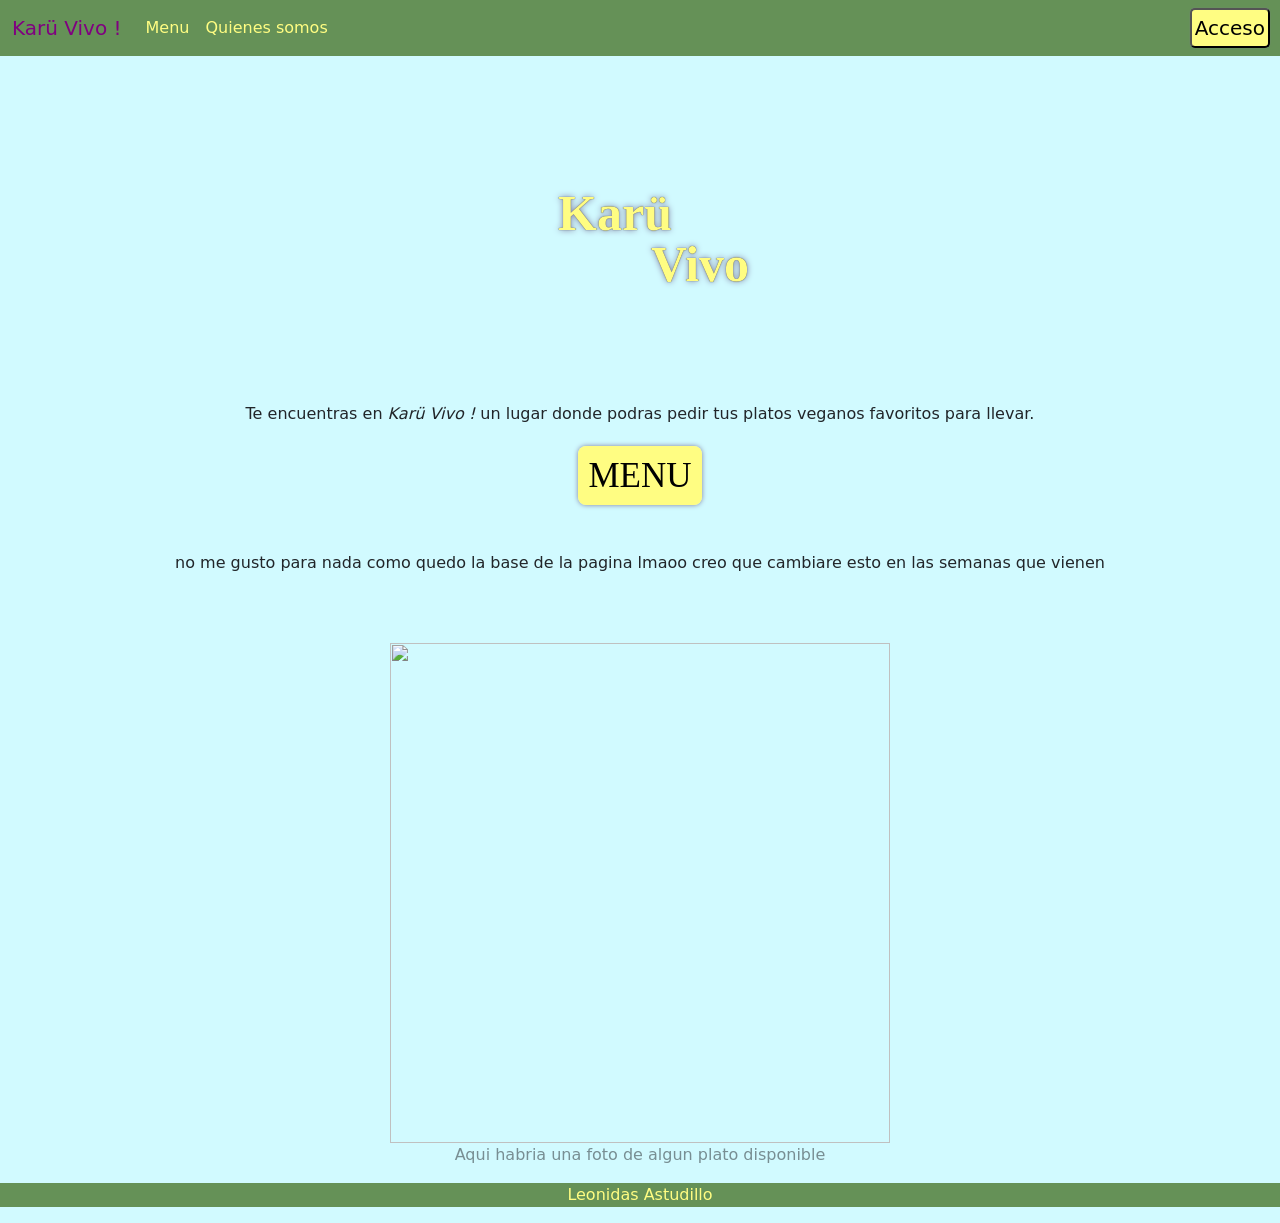
==== index.html @ 123a2487 "index" ====
<html>
    <head>
        <title>Comida vegana para llevar</title>
        <meta charset="utf-8">
        <meta name="viewport" content="width=device-width, initial-scale=1">
        <link href="https://cdn.jsdelivr.net/npm/bootstrap@5.3.8/dist/css/bootstrap.min.css" rel="stylesheet">
        <script src="https://cdn.jsdelivr.net/npm/bootstrap@5.3.8/dist/js/bootstrap.bundle.min.js"></script>
        <style>
            body {
                background-color: #D1FAFF;
            }
            .navbar-custom {
                background-color: #659157;
            }
            p.borde {
                display: inline-block;
                border: 3px solid #817e9f;
                border-radius: 8px;
                padding: 5px;
                
            }
            .button {
                background-color: #fffd82;
                color: black;
                font-size: 35px;
                font-family: 'Times New Roman', Times, serif;
                border-radius: 8px;
                padding: 10px;
                box-shadow: 0px 0px 5px #817e9f;
                text-decoration: none;
            }
            .button:hover {
                box-shadow: 0px 0px 16px #817e9f;
            }
            .button1 {
                background-color: #fffd82;
                color: black;
                font-size: 20px;
                border-radius: 5px;
                box-shadow: 0px 0px 1px #817e9f;
                padding: 3px;
                text-decoration: none;
            }

            
        </style>
    </head>
    <body>
        <!--Navbar-->
        <nav class="navbar navbar-expand-sm navbar-custom">
            <div class="container-fluid">
                <a class="navbar-brand" href="index.html" style="color: purple;">Kar&#252; Vivo !</a>
                <button class="navbar-toggler" type="button" data-bs-toggle="collapse" data-bs-target="#collapsibleNavbar">
                    <span class="navbar-toggler-icon"></span>
                </button>
                <div class="collapse navbar-collapse" id="collapsibleNavbar">
                    <ul class="navbar-nav">
                        <li class="nav-item">
                            <a class="nav-link" href="Menu.html" style="color: #fffd82;">Menu</a>
                        </li>
                        <li class="nav-item">
                            <a class="nav-link" href="quienes.html" style="color: #fffd82;">Quienes somos</a>
                        </li>
                        
                </div>
            </div>
            <button type="button" class="button1" data-bs-toggle="modal" data-bs-target="#myModal" style="margin-right: 10px; margin-left: 10px;">
                Acceso</button>
        </nav>
        <!--Container-->
        <div class="container-fluid mt-3">
            <p style="text-align: center; font-family: 'Times New Roman', Times, serif; font-size: 50px; 
            text-shadow: 0px 0px 6px #817e9f, 0px 0px 1px black; color: #fffd82; margin-top: 120px; margin-left: -50px;">
            <strong>Kar&#252;</strong></p>
            <p style="text-align: center; font-family: 'Times New Roman', Times, serif; font-size: 50px; 
            text-shadow: 0px 0px 6px #817e9f, 0px 0px 1px black; color: #fffd82; margin-bottom: 100px; margin-right: -120px;
            margin-top: -40px;">
            <strong>Vivo</strong></p>
            <p style="text-align: center;">Te encuentras en <i>Kar&#252; Vivo !</i> un lugar donde podras pedir tus platos 
                veganos favoritos para llevar.</p>
            <div class="container-fluid mt-4" style="text-align: center;">
                <a href="Menu.html" class="button">MENU</a>
            </div>
            <br>
            <br>
            <p style="text-align: center;">no me gusto para nada como quedo la base de la pagina lmaoo
                creo que cambiare esto en las semanas que vienen
            </p>
            <div class="container-fluid mt-5" style="text-align: center;">
                <img src="https://file.garden/akB2pFiz61Vtn0cw/placeholder.png" style="max-width: 100%; height: 500px; margin-top: 20px;">
                <p style="text-align: center; opacity: 50%;">Aqui habria una foto de algun plato disponible</p>
            </div>  
        </div>
        <!--Footer-->
        <div class="container-fluid mt-3" style="background-color: #659157; color: #fffd82;">
            <p style="text-align: center;">Leonidas Astudillo </p>
        </div>
        <!--Modal-->
        <div class="modal fade" id="myModal">
            <div class="modal-dialog">
                <div class="modal-content">
                    <!-- Modal Header -->
                    <div class="modal-header">
                        <h4 class="modal-title">Login</h4>
                        <button type="button" class="btn-close" data-bs-dismiss="modal"></button>
                    </div>
                    <!-- Modal body -->
                    <div class="modal-body">
                        Para realizar compras debes iniciar sesion!
                        <form action="index.html">
                            <div class="mb-3 mt-3">
                                <label for="email" class="form-label">Email:</label>
                                <input type="email" class="form-control" id="email" placeholder="Enter email" name="email">
                            </div>
                            <div class="mb-3">
                                <label for="pwd" class="form-label">Password:</label>
                                <input type="password" class="form-control" id="pwd" placeholder="Enter password" name="pswd">
                            </div>
                            <div class="form-check mb-3">
                                <label class="form-check-label">
                                <input class="form-check-input" type="checkbox" name="remember"> Remember me
                                </label>
                            </div>
                            <button type="submit" class="button1">Login</button>
                        </form>                    
                    </div>
                    <!-- Modal footer -->
                </div>
            </div>
        </div>
        <!--llaman esto el peor diseño de sitio web-->
    </body>
</html>
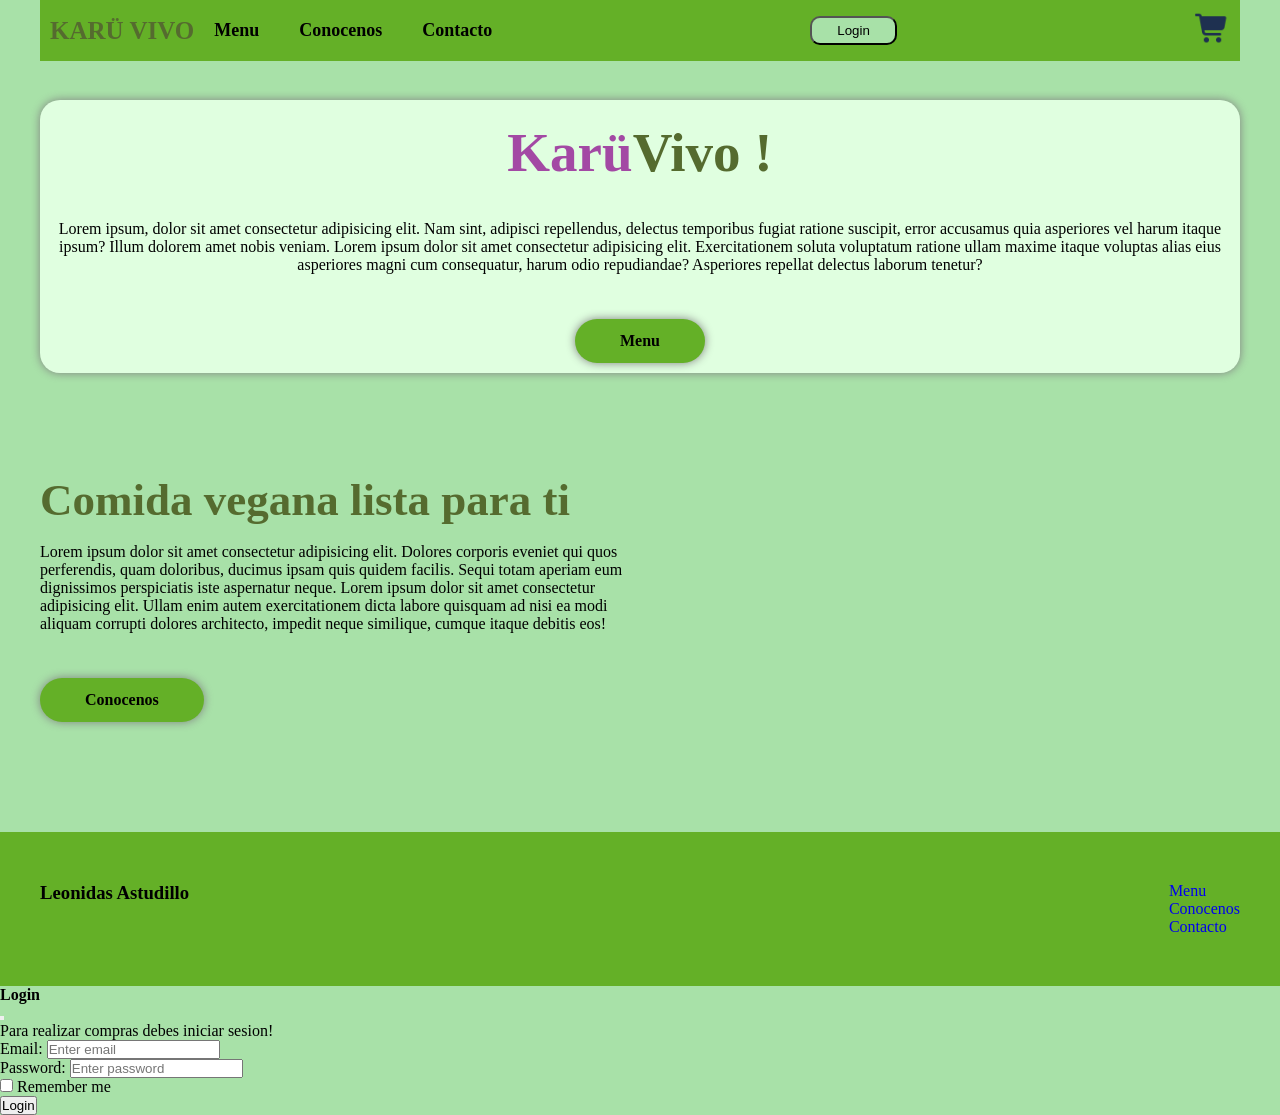
==== commit 06799174: "reorden repositorio + inicio nueva pagina" ====
--- a/index.html
+++ b/index.html
@@ -1,133 +1,129 @@
-<html>
-    <head>
-        <title>Comida vegana para llevar</title>
-        <meta charset="utf-8">
-        <meta name="viewport" content="width=device-width, initial-scale=1">
-        <link href="https://cdn.jsdelivr.net/npm/bootstrap@5.3.8/dist/css/bootstrap.min.css" rel="stylesheet">
-        <script src="https://cdn.jsdelivr.net/npm/bootstrap@5.3.8/dist/js/bootstrap.bundle.min.js"></script>
-        <style>
-            body {
-                background-color: #D1FAFF;
-            }
-            .navbar-custom {
-                background-color: #659157;
-            }
-            p.borde {
-                display: inline-block;
-                border: 3px solid #817e9f;
-                border-radius: 8px;
-                padding: 5px;
-                
-            }
-            .button {
-                background-color: #fffd82;
-                color: black;
-                font-size: 35px;
-                font-family: 'Times New Roman', Times, serif;
-                border-radius: 8px;
-                padding: 10px;
-                box-shadow: 0px 0px 5px #817e9f;
-                text-decoration: none;
-            }
-            .button:hover {
-                box-shadow: 0px 0px 16px #817e9f;
-            }
-            .button1 {
-                background-color: #fffd82;
-                color: black;
-                font-size: 20px;
-                border-radius: 5px;
-                box-shadow: 0px 0px 1px #817e9f;
-                padding: 3px;
-                text-decoration: none;
-            }
+<!DOCTYPE html>
+<html lang="es">
 
-            
-        </style>
-    </head>
-    <body>
-        <!--Navbar-->
-        <nav class="navbar navbar-expand-sm navbar-custom">
-            <div class="container-fluid">
-                <a class="navbar-brand" href="index.html" style="color: purple;">Kar&#252; Vivo !</a>
-                <button class="navbar-toggler" type="button" data-bs-toggle="collapse" data-bs-target="#collapsibleNavbar">
-                    <span class="navbar-toggler-icon"></span>
-                </button>
-                <div class="collapse navbar-collapse" id="collapsibleNavbar">
-                    <ul class="navbar-nav">
-                        <li class="nav-item">
-                            <a class="nav-link" href="Menu.html" style="color: #fffd82;">Menu</a>
-                        </li>
-                        <li class="nav-item">
-                            <a class="nav-link" href="quienes.html" style="color: #fffd82;">Quienes somos</a>
-                        </li>
-                        
-                </div>
+<head>
+    <meta charset="UTF-8">
+    <meta name="viewport" content="width=device-width, initial-scale=1.0">
+    <title>Karu Vivo</title>
+    <link rel="stylesheet" href="style.css">
+</head>
+
+<body>
+    <header>
+        <div class="menu container-fluid">
+            <a href="#" class="logo">Kar&#252; Vivo</a>
+            <input type="checkbox" id="menu">
+            <label for="menu">
+                <img src="/img/bars-solid.png" class="menu-icono">
+            </label>
+            <nav class="navbar">
+                <ul>
+                    <li><a href="#">Menu</a></li>
+                    <li><a href="#">Conocenos</a></li>
+                    <li><a href="#">Contacto</a></li>
+                </ul>
+            </nav>
+            <div class="login-btn container-fluid">
+                <button type="button" class="btn-2" data-bs-toggle="modal" data-bs-target="#myModal">Login</button>
             </div>
-            <button type="button" class="button1" data-bs-toggle="modal" data-bs-target="#myModal" style="margin-right: 10px; margin-left: 10px;">
-                Acceso</button>
-        </nav>
-        <!--Container-->
-        <div class="container-fluid mt-3">
-            <p style="text-align: center; font-family: 'Times New Roman', Times, serif; font-size: 50px; 
-            text-shadow: 0px 0px 6px #817e9f, 0px 0px 1px black; color: #fffd82; margin-top: 120px; margin-left: -50px;">
-            <strong>Kar&#252;</strong></p>
-            <p style="text-align: center; font-family: 'Times New Roman', Times, serif; font-size: 50px; 
-            text-shadow: 0px 0px 6px #817e9f, 0px 0px 1px black; color: #fffd82; margin-bottom: 100px; margin-right: -120px;
-            margin-top: -40px;">
-            <strong>Vivo</strong></p>
-            <p style="text-align: center;">Te encuentras en <i>Kar&#252; Vivo !</i> un lugar donde podras pedir tus platos 
-                veganos favoritos para llevar.</p>
-            <div class="container-fluid mt-4" style="text-align: center;">
-                <a href="Menu.html" class="button">MENU</a>
-            </div>
-            <br>
-            <br>
-            <p style="text-align: center;">no me gusto para nada como quedo la base de la pagina lmaoo
-                creo que cambiare esto en las semanas que vienen
-            </p>
-            <div class="container-fluid mt-5" style="text-align: center;">
-                <img src="https://file.garden/akB2pFiz61Vtn0cw/placeholder.png" style="max-width: 100%; height: 500px; margin-top: 20px;">
-                <p style="text-align: center; opacity: 50%;">Aqui habria una foto de algun plato disponible</p>
-            </div>  
-        </div>
-        <!--Footer-->
-        <div class="container-fluid mt-3" style="background-color: #659157; color: #fffd82;">
-            <p style="text-align: center;">Leonidas Astudillo </p>
-        </div>
-        <!--Modal-->
-        <div class="modal fade" id="myModal">
-            <div class="modal-dialog">
-                <div class="modal-content">
-                    <!-- Modal Header -->
-                    <div class="modal-header">
-                        <h4 class="modal-title">Login</h4>
-                        <button type="button" class="btn-close" data-bs-dismiss="modal"></button>
-                    </div>
-                    <!-- Modal body -->
-                    <div class="modal-body">
-                        Para realizar compras debes iniciar sesion!
-                        <form action="index.html">
-                            <div class="mb-3 mt-3">
-                                <label for="email" class="form-label">Email:</label>
-                                <input type="email" class="form-control" id="email" placeholder="Enter email" name="email">
-                            </div>
-                            <div class="mb-3">
-                                <label for="pwd" class="form-label">Password:</label>
-                                <input type="password" class="form-control" id="pwd" placeholder="Enter password" name="pswd">
-                            </div>
-                            <div class="form-check mb-3">
-                                <label class="form-check-label">
-                                <input class="form-check-input" type="checkbox" name="remember"> Remember me
-                                </label>
-                            </div>
-                            <button type="submit" class="button1">Login</button>
-                        </form>                    
-                    </div>
-                    <!-- Modal footer -->
-                </div>
+            <div>
+                <ul>
+                    <li class="submenu">
+                        <img src="/img/cart-shopping-solid.png" class="menu-icono">
+                        <div id="carro">
+                            <table id="lista-carro">
+                                <thead>
+                                    <tr>
+                                        <th>Imagen</th>
+                                        <th>Nombre</th>
+                                        <th>Precio</th>
+                                    </tr>
+                                </thead>
+                                <tbody></tbody>
+                            </table>
+                            <a href="#" id="vaciar-carro" class="btn-3">Vaciar carro</a>
+                        </div>
+                    </li>
+                </ul>
             </div>
         </div>
-        <!--llaman esto el peor diseño de sitio web-->
-    </body>
+        <div class="header-content container-fluid">
+            <div class="header-txt">
+                <h1><span>Kar&#252;</span>Vivo !</h1>
+                <p>
+                    Lorem ipsum, dolor sit amet consectetur adipisicing elit. Nam sint, adipisci repellendus, delectus
+                    temporibus fugiat ratione suscipit, error accusamus quia asperiores vel harum itaque ipsum? Illum
+                    dolorem amet nobis veniam.
+
+                    Lorem ipsum dolor sit amet consectetur adipisicing elit. Exercitationem soluta voluptatum ratione
+                    ullam maxime itaque voluptas alias eius asperiores magni cum consequatur, harum odio repudiandae?
+                    Asperiores repellat delectus laborum tenetur?
+                </p>
+                <a href="#" class="btn-1">Menu</a> 
+            </div>
+        </div>
+    </header>
+
+    <section class="info">
+        <div class="info-container container-fluid">
+            <div class="info-txt">
+                <h2>Comida vegana lista para ti</h2>
+                <p>
+                    Lorem ipsum dolor sit amet consectetur adipisicing elit. Dolores corporis eveniet qui quos perferendis,
+                    quam doloribus, ducimus ipsam quis quidem facilis. Sequi totam aperiam eum dignissimos perspiciatis iste
+                    aspernatur neque. Lorem ipsum dolor sit amet consectetur adipisicing elit. Ullam enim autem
+                    exercitationem dicta labore quisquam ad nisi ea modi aliquam corrupti dolores architecto, impedit neque
+                    similique, cumque itaque debitis eos!
+                </p>
+                <a href="#" class="btn-1">Conocenos</a>
+            </div>
+        </div>
+    </section>
+
+    <footer class="footer">
+        <div class="footer-content container-fluid">
+            <h3>Leonidas Astudillo</h3>
+            <ul>
+                <li><a href="#">Menu</a></li>
+                <li><a href="#">Conocenos</a></li>
+                <li><a href="#">Contacto</a></li>
+            </ul>
+        </div>
+    </footer>
+    <!--modal-->
+    <div class="modal fade" id="myModal">
+        <div class="modal-dialog">
+            <div class="modal-content">
+                <!-- Modal Header -->
+                <div class="modal-header">
+                    <h4 class="modal-title">Login</h4>
+                    <button type="button" class="btn-close" data-bs-dismiss="modal"></button>
+                </div>
+                <!-- Modal body -->
+                <div class="modal-body">
+                    Para realizar compras debes iniciar sesion!
+                    <form action="index.html">
+                        <div class="mb-3 mt-3">
+                            <label for="email" class="form-label">Email:</label>
+                            <input type="email" class="form-control" id="email" placeholder="Enter email" name="email">
+                        </div>
+                        <div class="mb-3">
+                            <label for="pwd" class="form-label">Password:</label>
+                            <input type="password" class="form-control" id="pwd" placeholder="Enter password" name="pswd">
+                        </div>
+                        <div class="form-check mb-3">
+                            <label class="form-check-label">
+                            <input class="form-check-input" type="checkbox" name="remember"> Remember me
+                            </label>
+                        </div>
+                        <button type="submit" class="button1">Login</button>
+                    </form>                    
+                </div>
+                <!-- Modal footer -->
+            </div>
+        </div>
+    </div>
+    <script src="app.js"></script>
+</body>
+
 </html>
--- a/style.css
+++ b/style.css
@@ -0,0 +1,296 @@
+* {
+    margin: 0;
+    padding: 0;
+    box-sizing: border-box;
+    text-decoration: none;
+    list-style: none;
+}
+
+body{
+    font-family: Georgia, 'Times New Roman', Times, serif;
+    background-color: #a8e1a8;
+}
+
+.container-fluid{
+    max-width: 1200px;
+    margin: 0 auto;
+}
+
+.menu {
+    position: absolute;
+    top: 0;
+    left: 0;
+    right: 0;
+    display: flex;
+    align-items: center;
+    justify-content: space-between;
+    z-index: 1000;
+    background-color: #64b027;
+}
+
+.logo {
+    font-size: 25px;
+    color: darkolivegreen;
+    text-transform: uppercase;
+    font-weight: 800;
+    margin-left: 10px;
+}
+
+.menu .navbar ul li {
+    position: relative;
+    float: left;
+}
+
+.menu .navbar ul li a {
+    font-size: 18px;
+    padding: 20px;
+    font-weight: 600;
+    color: black;
+    display: block;
+}
+
+.menu .navbar ul li a:hover {
+    color: darkolivegreen;
+}
+
+#menu {
+    display: none;
+}
+
+.menu-icono {
+    width: 35px;
+}
+
+.menu label{
+    cursor: pointer;
+    display: none;
+}
+
+.submenu {
+    position: flex;
+    margin-right: 10px;
+}
+
+.submenu #carro {
+    display: none;
+}
+
+.submenu:hover #carro {
+    display: block;
+    position: absolute;
+    right: 0;
+    top: 100%;
+    z-index: 1;
+    padding: 20px;
+    min-width: 400px;
+    box-shadow: 0 0 10px grey;
+    border-radius: 10px;
+    background: rgba(152, 251, 152, 0.8)
+}
+
+table {
+    width: 100%;
+}
+
+th, td{
+    color: darkolivegreen;
+}
+
+.login-btn {
+    margin-left: 90%px;
+}
+
+.btn-2 {
+    padding: 5px 25px;
+    background-color: #a8e1a8;
+    border-radius: 10px;
+}
+
+.borrar {
+    background-color: #dd3131;
+    border-radius: 20%;
+    padding: 5px, 10px;
+    text-decoration: none;
+    color: #a8e1a8;
+    font-weight: 800;
+}
+
+
+.header-content{
+    display: flex;
+    margin-top: 100px;
+    align-items: center;
+    text-align: center;
+    background-color: #e0ffe0;
+    border-radius: 20px;
+    box-shadow: 0 0 10px grey;
+}
+
+.header-txt h1 {
+    font-size: 55px;
+    line-height: 65px;
+    color: darkolivegreen;
+    margin-top: 20px;
+    margin-bottom: 35px;
+}
+
+.header-txt p {
+    font-size: 16px;
+    color: black;
+    margin-bottom: 45px;
+}
+
+.header-txt span {
+    color: #a349a4;
+}
+
+.btn-1 {
+    display: inline-block;
+    padding: 13px 45px;
+    border-radius: 25px;
+    background-color: #64b027;
+    font-size: 16px;
+    color: black;
+    text-transform: capitalize;
+    box-shadow: 0 0 10px grey;
+    font-weight: 800;
+    margin-bottom: 10px;
+}
+
+.btn-1:hover{
+    color: darkolivegreen;
+}
+
+
+
+h2 {
+    font-size: 45px;
+    line-height: 55px;
+    color: darkolivegreen;
+    margin-bottom: 15px;
+}
+
+p {
+    margin-bottom: 45px;
+}
+
+.info {
+    padding: 100px 0;
+}
+
+.info-content{
+    display: flex;
+    align-items: center;
+}
+
+.info-txt {
+    width: 50%;
+}
+
+.btn-3 {
+    display: inline-block;
+    padding: 5px 25px;
+    background-color: #64b027;
+    color: black;
+    border-radius: 10px;
+}
+
+.btn-3:hover {
+    color: white;
+}
+
+.footer {
+    padding: 50px 0;
+    background-color: #64b027;
+}
+
+.footer-content {
+    display: flex;
+    justify-content: space-between;
+}
+
+.link h3{
+    font-size: 18px;
+    margin-bottom: 15px;
+    color: white;
+}
+
+.link {
+    color: white;
+    font-size: 16px;
+    display: block;
+    margin-bottom: 10px;
+}
+
+@media (max-width: 991px) {
+    .menu{
+        padding: 20px;
+    }
+
+    .menu label {
+        display: initial;
+    }
+
+    .menu .navbar{
+        position: absolute;
+        top: 100%;
+        left: 0;
+        right: 0;
+        background-color: #64b027;
+        display: none;
+    }
+
+    .menu .navbar ul li{
+        width: 100%;
+    }
+
+    .menu .navbar ul li a:hover{
+        color: darkolivegreen;
+    }
+
+    .logo {
+        display: none;
+    }
+
+    #menu:checked ~.navbar{
+        display: initial;
+    }
+
+    .submenu:hover #carro {
+        width: 100%;
+    }
+
+    .header-content {
+        padding: 100px 30px 30px;
+        flex-direction: column;
+    }
+
+    .header-txt {
+        text-align: center;
+        width: 100%;
+        margin: 0 0 25px 0;
+    }
+
+    .info {
+        padding: 30px;
+    }
+
+    .info-content {
+        flex-direction: column;
+    }
+
+    .info-txt {
+        width: 100%;
+        text-align: center;
+    }
+
+    .footer {
+        padding: 30px;
+    }
+
+    .footer-content {
+        flex-direction: column;
+        align-items: center;
+        text-align: center;
+    }
+}
